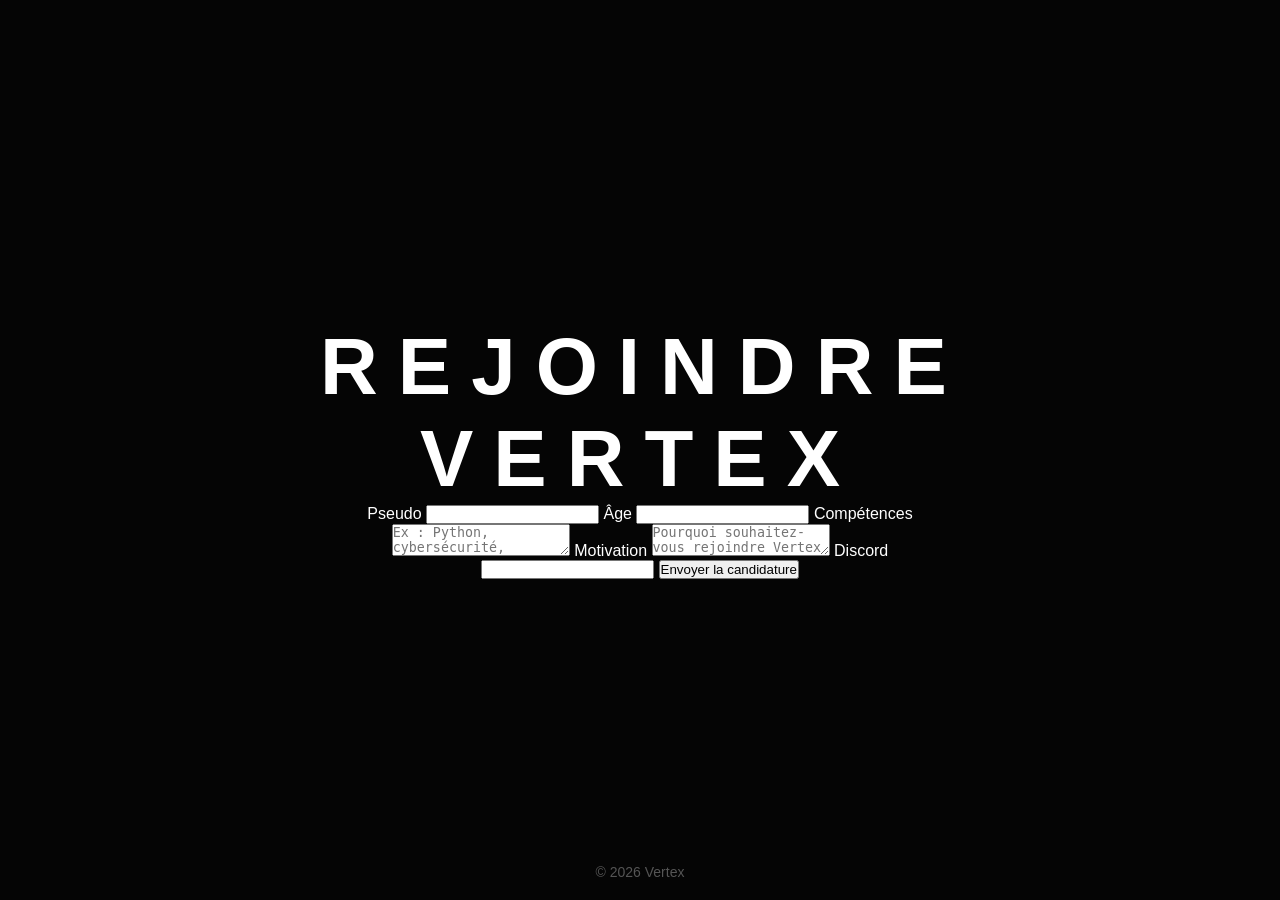
==== formulaire.html @ cdd7863d "Add initial HTML form for candidature submission" ====
<!DOCTYPE html>
<html lang="fr">

<head>
    <meta charset="UTF-8">
    <meta name="viewport" content="width=device-width, initial-scale=1.0">

    <title>Rejoindre Vertex</title>

    <link rel="stylesheet" href="style.css">
</head>


<body>

<main>

<section class="hero">

<h1>REJOINDRE VERTEX</h1>


<form 
    name="candidature"
    method="POST"
    data-netlify="true"
>


<input type="hidden" name="form-name" value="candidature">


<label>
Pseudo
</label>

<input 
    type="text"
    name="pseudo"
    required
>


<label>
Âge
</label>

<input 
    type="number"
    name="age"
    required
>


<label>
Compétences
</label>

<textarea
    name="competences"
    placeholder="Ex : Python, cybersécurité, Blender, électronique..."
></textarea>


<label>
Motivation
</label>

<textarea
    name="motivation"
    placeholder="Pourquoi souhaitez-vous rejoindre Vertex ?"
    required
></textarea>


<label>
Discord
</label>

<input
    type="text"
    name="discord"
>


<button type="submit">
Envoyer la candidature
</button>


</form>


</section>

</main>


<footer>
© 2026 Vertex
</footer>


</body>

</html>
---- style.css ----
* {
    margin: 0;
    padding: 0;
    box-sizing: border-box;
}


body {
    background: #050505;
    color: white;
    font-family: Arial, Helvetica, sans-serif;
}


main {
    height: 100vh;
    display: flex;
    justify-content: center;
    align-items: center;
}


.hero {
    text-align: center;
    max-width: 700px;
    padding: 30px;
}


h1 {
    font-size: 80px;
    letter-spacing: 20px;
    font-weight: 700;
}


p {
    margin-top: 35px;
    color: #999;
    font-size: 18px;
    line-height: 1.7;
}


.button {
    display: inline-block;
    margin-top: 50px;

    padding: 15px 45px;

    background: white;
    color: black;

    text-decoration: none;

    font-weight: bold;

    transition: 0.2s;
}


.button:hover {
    background: #ccc;
}


footer {
    position: fixed;
    bottom: 20px;
    width: 100%;

    text-align: center;

    color: #555;
    font-size: 14px;
}
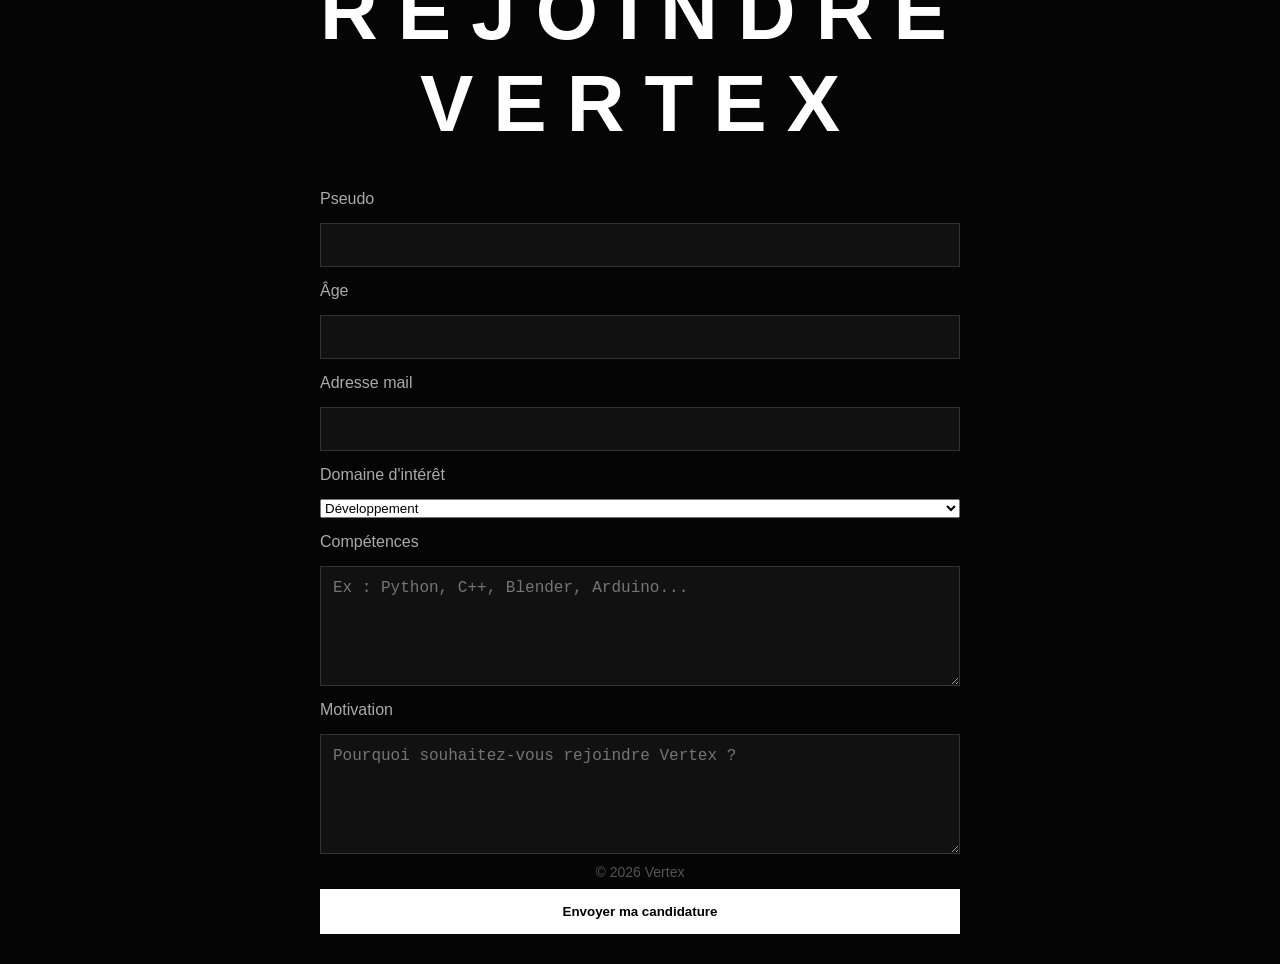
==== commit ff7adfcb: "Update formulaire.html" ====
--- a/formulaire.html
+++ b/formulaire.html
@@ -20,14 +20,7 @@
 <h1>REJOINDRE VERTEX</h1>
 
 
-<form 
-    name="candidature"
-    method="POST"
-    data-netlify="true"
->
-
-
-<input type="hidden" name="form-name" value="candidature">
+<form action="https://formspree.io/f/mvkppbod" method="POST">
 
 
 <label>
@@ -35,10 +28,9 @@
 </label>
 
 <input 
-    type="text"
-    name="pseudo"
-    required
->
+type="text" 
+name="pseudo"
+required>
 
 
 <label>
@@ -46,10 +38,34 @@
 </label>
 
 <input 
-    type="number"
-    name="age"
-    required
->
+type="number" 
+name="age"
+required>
+
+
+<label>
+Adresse mail
+</label>
+
+<input 
+type="email"
+name="email"
+required>
+
+
+<label>
+Domaine d'intérêt
+</label>
+
+<select name="domaine">
+
+<option>Développement</option>
+<option>Cybersécurité</option>
+<option>Jeux vidéo</option>
+<option>Électronique</option>
+<option>Autre</option>
+
+</select>
 
 
 <label>
@@ -57,8 +73,8 @@
 </label>
 
 <textarea
-    name="competences"
-    placeholder="Ex : Python, cybersécurité, Blender, électronique..."
+name="competences"
+placeholder="Ex : Python, C++, Blender, Arduino..."
 ></textarea>
 
 
@@ -67,24 +83,13 @@
 </label>
 
 <textarea
-    name="motivation"
-    placeholder="Pourquoi souhaitez-vous rejoindre Vertex ?"
-    required
-></textarea>
-
-
-<label>
-Discord
-</label>
-
-<input
-    type="text"
-    name="discord"
->
+name="motivation"
+placeholder="Pourquoi souhaitez-vous rejoindre Vertex ?"
+required></textarea>
 
 
 <button type="submit">
-Envoyer la candidature
+Envoyer ma candidature
 </button>
 
 
--- a/style.css
+++ b/style.css
@@ -74,3 +74,62 @@
     color: #555;
     font-size: 14px;
 }
+
+form {
+    margin-top: 40px;
+    display: flex;
+    flex-direction: column;
+    gap: 15px;
+}
+
+
+label {
+    text-align: left;
+    color: #aaa;
+}
+
+
+input,
+textarea {
+
+    background: #111;
+
+    border: 1px solid #333;
+
+    color: white;
+
+    padding: 12px;
+
+    font-size: 16px;
+
+}
+
+
+textarea {
+    min-height: 120px;
+    resize: vertical;
+}
+
+
+button {
+
+    margin-top: 20px;
+
+    padding: 15px;
+
+    background: white;
+
+    color: black;
+
+    border: none;
+
+    cursor: pointer;
+
+    font-weight: bold;
+
+}
+
+
+button:hover {
+    background: #ccc;
+}
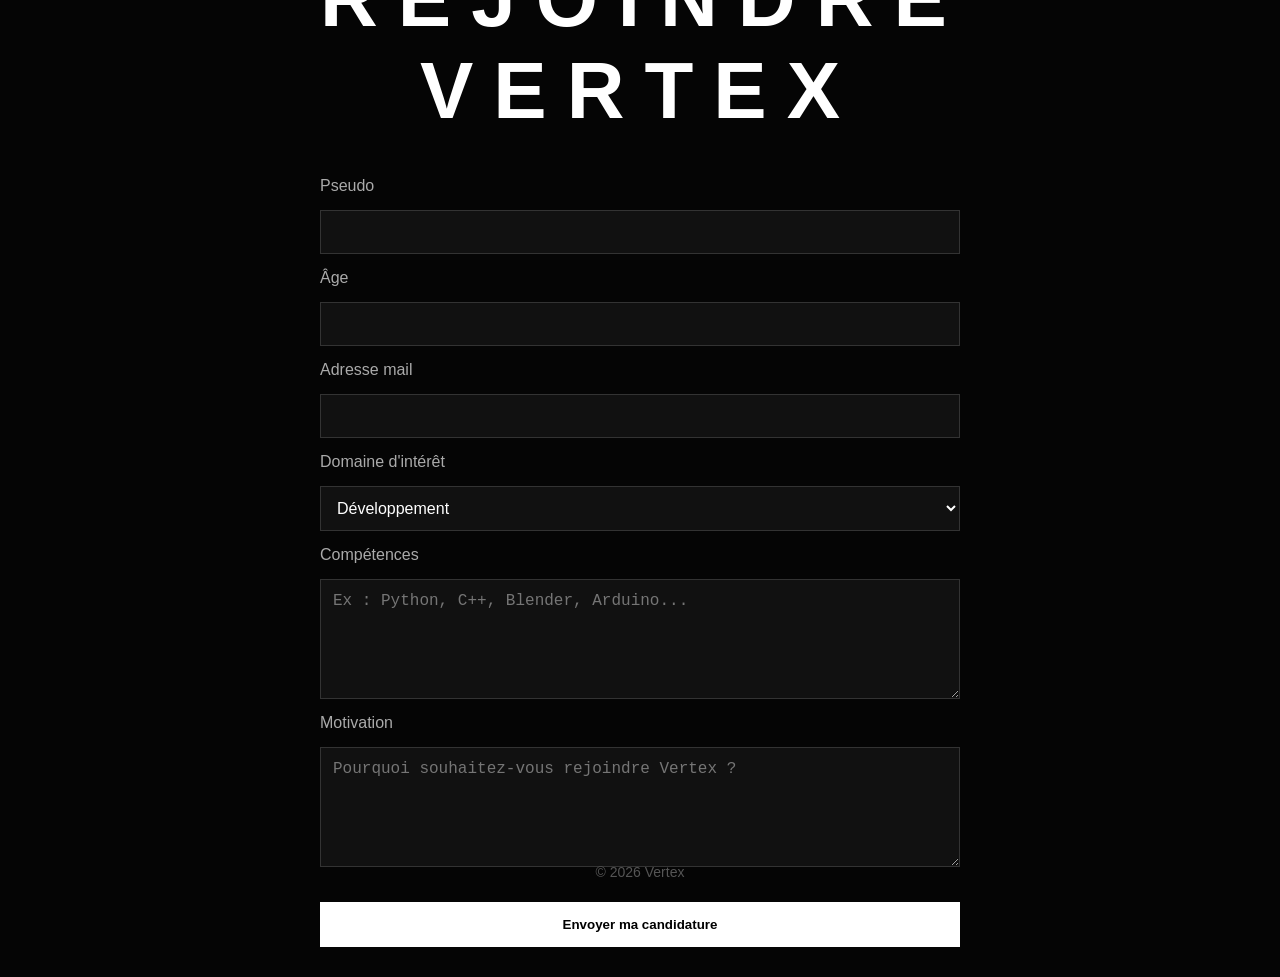
==== commit b5ae1d95: "Update form action URL in formulaire.html" ====
--- a/formulaire.html
+++ b/formulaire.html
@@ -20,7 +20,7 @@
 <h1>REJOINDRE VERTEX</h1>
 
 
-<form action="https://formspree.io/f/mvkppbod" method="POST">
+<form action="https://formspree.io/f/xdennlan" method="POST">
 
 
 <label>
--- a/style.css
+++ b/style.css
@@ -133,3 +133,11 @@
 button:hover {
     background: #ccc;
 }
+
+select {
+    background: #111;
+    border: 1px solid #333;
+    color: white;
+    padding: 12px;
+    font-size: 16px;
+}
